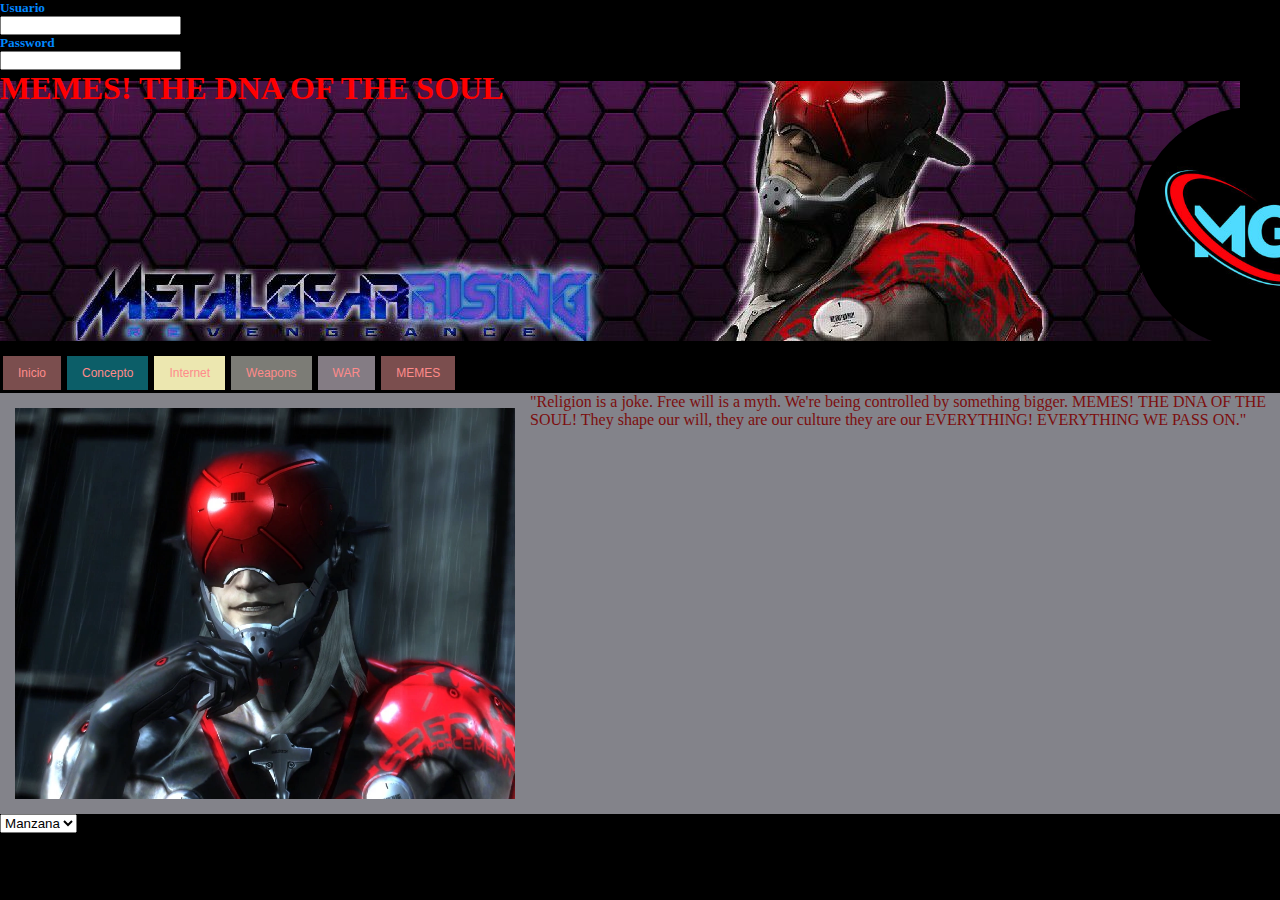
==== index.html @ 617f9c9c "Website" ====
<!DOCTYPE html>
<html lang="es">
<head>
    <meta charset="UTF-8">
    <meta name="viewport" content="width=device-width, initial-scale=1.0">
    <title>MEMES</title>
    <link rel="stylesheet" href="CSS//Style.css">
    <link rel="stylesheet" href="CSS//Header and menu style.css">
    <Style>*{
      padding: 0px;
      margin: 0px;
    }
    </Style>
</head>

<body style="background-color:rgb(0, 0, 0) ;">

<div class="login-form">
<form method="post" action="">
<div class="">
  <h5 style="color: rgb(0, 136, 255);">Usuario</h5>
  <input  type="text" id="user" class="input" name="user">
</div>
<div>
  <h5 style="color: rgb(0, 136, 255);">Password</h5>
  <input  type="password" id="password" class="input" name="password">  
</div>
</div>
</form>


<div class="header" style="background-image: url(imgs/Banner.jpg)">
  <h1 style="color: rgb(255, 0, 0);" class="banner">MEMES! THE DNA OF THE SOUL</h1>
  <img id="Logo" src="imgs\Logo.jpg" alt=""/>
</div>
   
<div id="header">
<ul class="nav"> 
  <li><a class="button button1" class="button button5" href="0.0MEMES! El ADN DEL ALMA.html">Inicio</a></li>
  <li><a class="button button2" href="1.Origen y Teoría.html">Concepto</a></li>
  <li><a class="button button3" href="2.Internet.html">Internet</a></li>
  <li><a class="button button4" href="3.Armas.html">Weapons</a></li>
  <li><a class="button button5" href="4. War.html">WAR</a></li>
  <li><a class="button button1" href="0.1 Inicia.html">MEMES</a>
    <ul>
      <li><a class="button button1" href="">THE</a></li>
      <li><a class="button button2" href="">DNA</a></li>
      <li><a class="button button3" href="">Of</a></li>
      <li><a class="button button4" href="">THE</a></li>
      <li><a class="button button5" href="">SOUL</a></li>
    </ul>
   </li>
      
</ul>
</div>

<section style="background-color: rgb(131, 131, 138); background-size: auto ; display: flex;">
  <img style="margin: 15px " width="500"
   src="imgs/MonsoonPortrait.jpg" width="800">
 
  <p style="color:rgb(124, 14, 14);">
"Religion is a joke. Free will is a myth. We're being controlled by something bigger. MEMES! THE DNA OF THE SOUL!
They shape our will, they are our culture they are our EVERYTHING! EVERYTHING WE PASS ON."
  </p>
</section>


<select id="frutas" name="frutas">
  <option class="button button 1" value="manzana">Manzana</option>
  <option value="naranja">Naranja</option>
  <option value="plátano">Plátano</option>
  <option value="uva">Uva</option>
</select>

</body>

</html>
---- CSS/Style.css ----
.header{
background-repeat:no-repeat;
background-position: left;
background-size: none;
height: 20;
width: 40cm;
}

.banner{
color: rgb(0, 0, 0);
text-align:left;
text-align:start ; 
padding: 0%;
src: url(imgs\Banner.jpg);
}

#Logo{
  border-radius: 50%;
  margin-left: 30cm;
  width: 16%; 
  src: url();
}

.background{
  background-repeat: repeat;
  background-color: rgb(255,0,0);
}
---- CSS/Header and menu style.css ----
.nav{
padding: 0px;
margin: 0px;
}
.nav{
list-style: none;
}
.nav ul li{
list-style: none;
}
#header{
margin: auto;
width: none;
font-family: Arial, Helvetica, sans-serif;
display: flex;
}
ul, ol{
    list-style: none;
}
.nav li a{
background-color: none; 
color: none;
text-decoration: none;
padding: 10px 15px;
display: block;
}  
.nav li a:hover{
background-color: none;
}
.nav > li{
float: left;
}
.nav li ul{
display:none ;
position: absolute;
min-width: 140px;
}
.nav li:hover > ul {
display: block;
}
.nav li ul li{
position: relative;
}
.nav li ul li ul{
right:-140px;
top: 0px;
}  
.button {
border: none;
color: rgb(255, 139, 139);
padding: 15px 15px;
text-align: center;
text-decoration: none;
display: inline-flex;
font-size: 12px;
margin: 3px 3px;
cursor: pointer;
}

.button1 {background-color: rgb(123, 78, 78);}
.button1:hover {
background-color: rgb(216, 35, 40);
color: rgb(255, 255, 255);}
        
.button2 {background-color: rgb(12, 94, 104);}
.button2:hover {
background-color: rgb(12, 94, 104);
color: rgb(255, 255, 255);} 
        
.button3 {background-color:rgb(236, 231, 176);}
.button3:hover {
background-color:rgb(236, 231, 176);
color: rgb(255, 255, 255);}
  
.button4 {background-color: rgb(124, 124, 118);}
.button4:hover {background-color: rgb(124, 124, 118);
color: rgb(255, 255, 255) }
  
.button5 {background-color: rgb(132, 124, 132) ;}
.button5:hover {background-color: rgb(132, 124, 132);
color: rgb(255, 255, 255)}
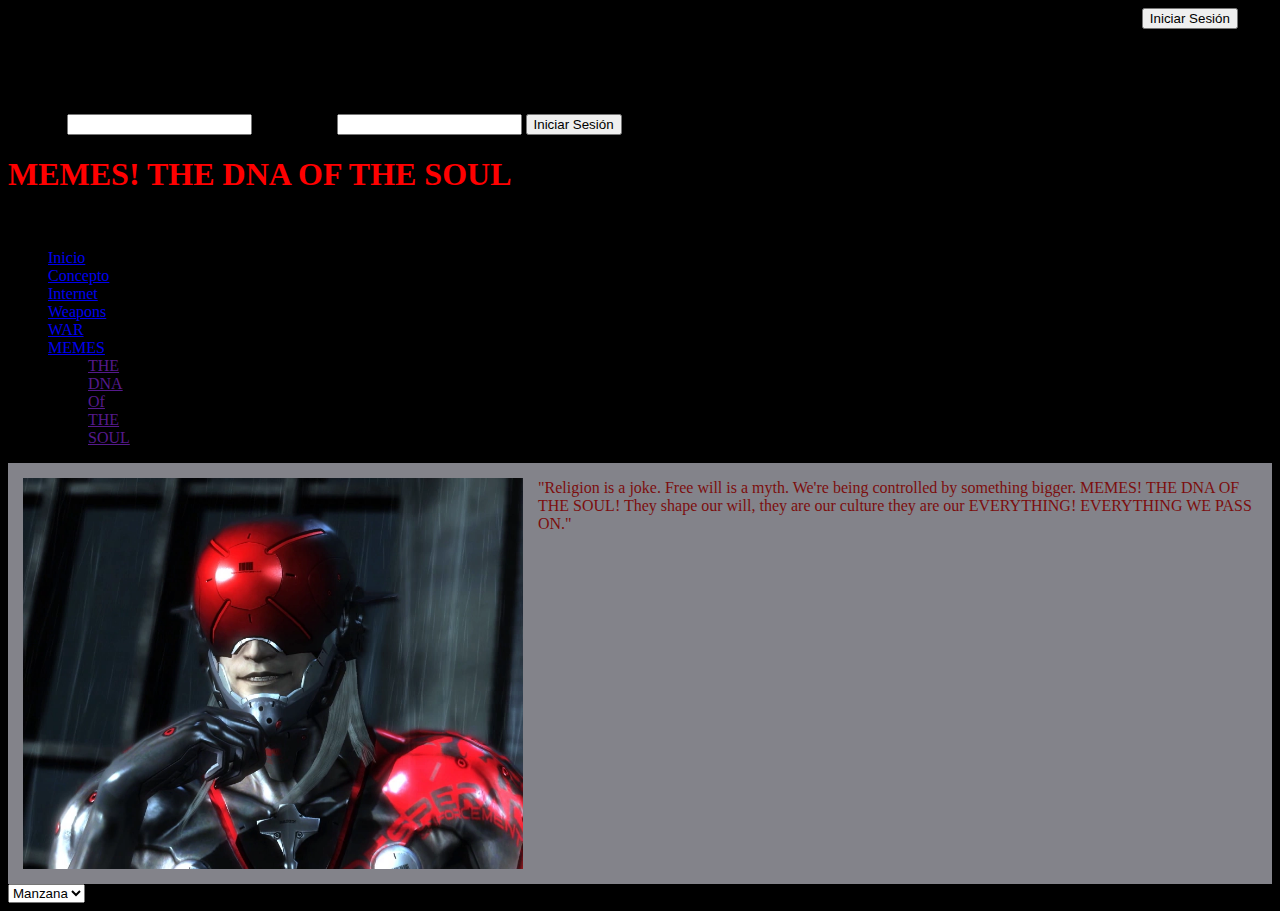
==== commit 6be8bec3: "Update index.html" ====
--- a/index.html
+++ b/index.html
@@ -3,40 +3,42 @@
 <head>
     <meta charset="UTF-8">
     <meta name="viewport" content="width=device-width, initial-scale=1.0">
-    <title>MEMES</title>
-    <link rel="stylesheet" href="CSS//Style.css">
-    <link rel="stylesheet" href="CSS//Header and menu style.css">
-    <Style>*{
-      padding: 0px;
-      margin: 0px;
-    }
-    </Style>
+    <title>MEMES</title> 
+    <link rel="stylesheet" href="Assets//CSS//Style.css">
+    <link rel="stylesheet" href="Assets//CSS//Header and menu style.css">
+    <link rel="stylesheet" type="text/css" href="Assets//CSS//Modal.css">
+     <script src="https://code.jquery.com/jquery-3.6.0.min.js"></script>
+     <script src="Assets/JS/LoginPop.js"></script>
 </head>
-
 <body style="background-color:rgb(0, 0, 0) ;">
 
-<div class="login-form">
-<form method="post" action="">
-<div class="">
-  <h5 style="color: rgb(0, 136, 255);">Usuario</h5>
-  <input  type="text" id="user" class="input" name="user">
+<div>
+<button style="margin-left: 30cm;" id="openModalBtn">Iniciar Sesión</button><div id="loginModal" class="modal">
+  <div class="modal-content">
+      <span class="close" id="closeModalBtn">&times;</span>
+      <h2>Iniciar Sesión</h2>
+      <form action="login.php" method="POST">
+          <label for="username">Usuario:</label>
+          <input type="text" id="username" name="username" required>
+
+          <label for="password">Contraseña:</label>
+          <input type="password" id="password" name="password" required>
+
+          <input type="submit" value="Iniciar Sesión">
+      </form>
+  </div>
 </div>
-<div>
-  <h5 style="color: rgb(0, 136, 255);">Password</h5>
-  <input  type="password" id="password" class="input" name="password">  
+<script src="Assets//JS//Modal.js"></script>
 </div>
-</div>
-</form>
 
-
-<div class="header" style="background-image: url(imgs/Banner.jpg)">
+<div class="header" style="background-image: url(Assets//imgs/Banner.jpg)">
   <h1 style="color: rgb(255, 0, 0);" class="banner">MEMES! THE DNA OF THE SOUL</h1>
-  <img id="Logo" src="imgs\Logo.jpg" alt=""/>
+  <img id="Logo" src="Assets//imgs\Logo.jpg" alt=""/>
 </div>
    
 <div id="header">
 <ul class="nav"> 
-  <li><a class="button button1" class="button button5" href="0.0MEMES! El ADN DEL ALMA.html">Inicio</a></li>
+  <li><a class="button button1" class="button button5" href="index.html">Inicio</a></li>
   <li><a class="button button2" href="1.Origen y Teoría.html">Concepto</a></li>
   <li><a class="button button3" href="2.Internet.html">Internet</a></li>
   <li><a class="button button4" href="3.Armas.html">Weapons</a></li>
@@ -74,4 +76,4 @@
 
 </body>
 
-</html>+</html>
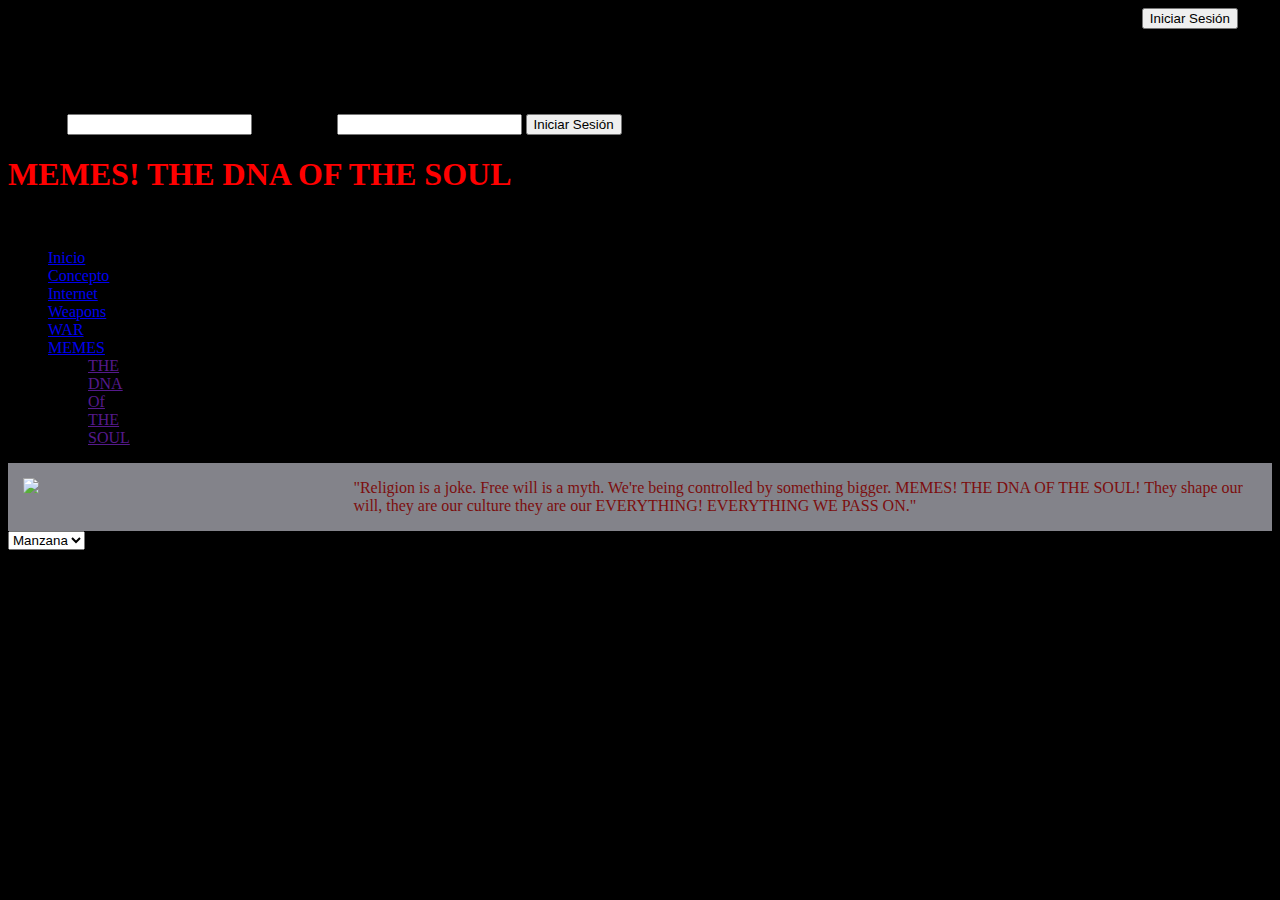
==== commit 8c69eae8: "Update index.html" ====
--- a/index.html
+++ b/index.html
@@ -56,9 +56,9 @@
 </ul>
 </div>
 
-<section style="background-color: rgb(131, 131, 138); background-size: auto ; display: flex;">
+<section style="background-color: rgb(131, 131, 138); background-size: 10px ; display: flex;">
   <img style="margin: 15px " width="500"
-   src="imgs/MonsoonPortrait.jpg" width="800">
+   src="Assets//imgs/MonsoonPortrait.jpg" width="800">
  
   <p style="color:rgb(124, 14, 14);">
 "Religion is a joke. Free will is a myth. We're being controlled by something bigger. MEMES! THE DNA OF THE SOUL!
@@ -75,5 +75,4 @@
 </select>
 
 </body>
-
 </html>
